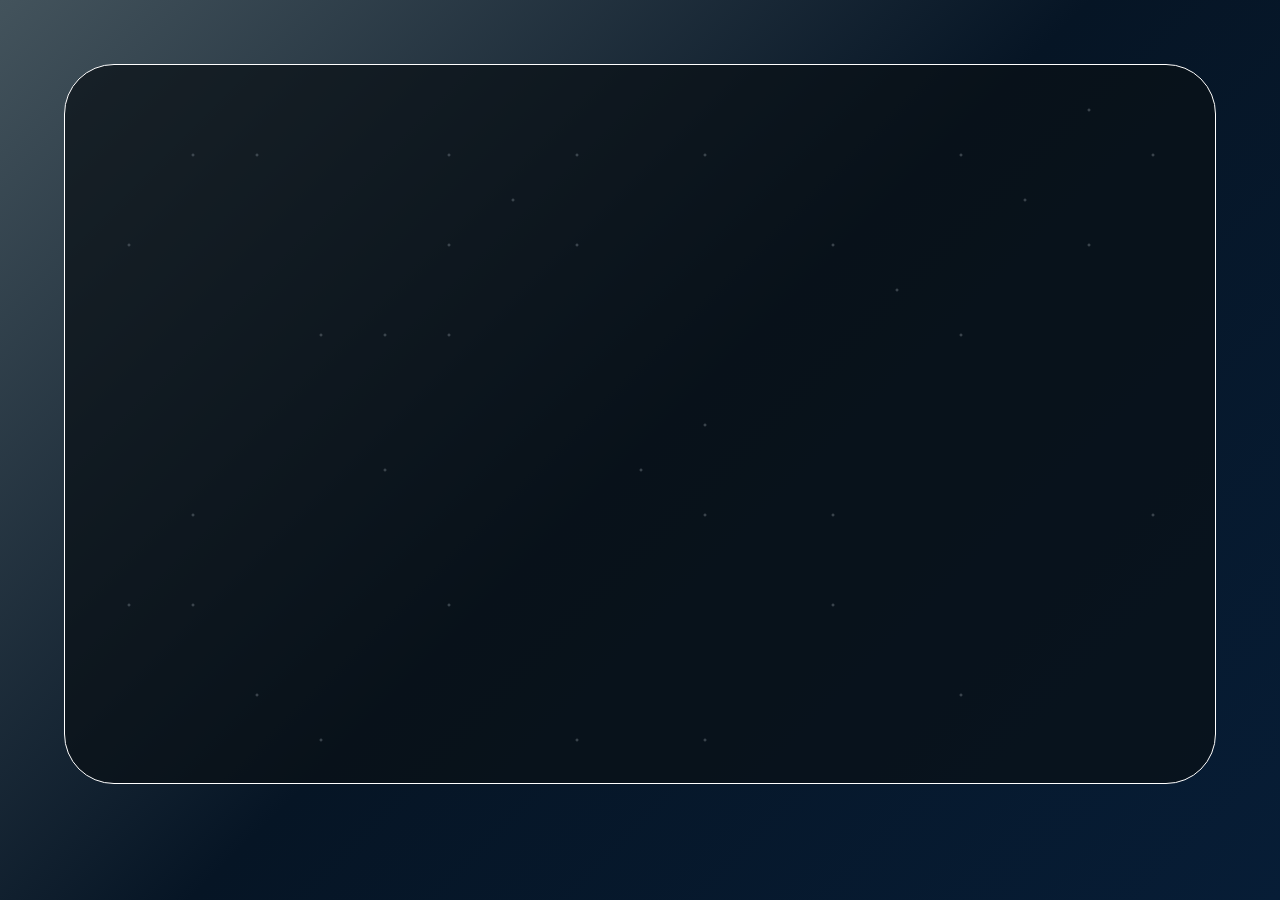
==== PáginaInicial/html/index.html @ c401e1fa "Update 1" ====
<!DOCTYPE html>
<html lang="en">
<head>
    <meta charset="UTF-8">
    <meta name="viewport" content="width=device-width, initial-scale=1.0">
    <title>Document</title>
    <link rel="stylesheet" href="../css/style.css" />
    <link rel="preconnect" href="https://fonts.googleapis.com">
    <link rel="preconnect" href="https://fonts.gstatic.com" crossorigin>
    <link href="https://fonts.googleapis.com/css2?family=Changa:wght@200..800&family=Exo+2:ital,wght@0,100..900;1,100..900&family=Honk&family=Rubik+Wet+Paint&family=Tiny5&display=swap" rel="stylesheet">
</head>
<body>
    <div class="fundoSite">
        <div class="telaPrincipal">
            
        </div>
    </div>
    <script src="../javascript/index.js"></script>
</body>
</html>
---- PáginaInicial/css/style.css ----
*{
    box-sizing: border-box;
    padding: 0px;
    margin: 0px;
    color: white;
    font-family: "Exo 2", sans-serif;
    font-optical-sizing: auto;
    font-weight: weight;
    font-style: normal;
}

.fundoSite{
    display: flex;
    background-color: #293338;
    background: linear-gradient(135deg, #43535c, #061525, #071d36);
    width: 100%;
    height: 100vh;
    justify-content: center;
    align-items: flex-start;
}

.telaPrincipal{
    display: flex;
    background-color: #0a1016b9;
    justify-content: center;
    align-items: flex-start;
    width: 90%;
    min-height: 80vh;
    margin-top: 5%;
    border-radius: 50px;
    border: 1px solid rgb(255, 255, 255);
    background-image: 
        radial-gradient(2px 2px at 10vw 10vh, rgb(255, 255, 255), transparent),
        radial-gradient(2px 2px at 20vw 30vh, rgba(255, 255, 255), transparent),
        radial-gradient(2px 2px at 30vw 60vh, rgba(255, 255, 255), transparent),
        radial-gradient(2px 2px at 50vw 50vh, rgba(255, 255, 255), transparent),
        radial-gradient(2px 2px at 80vw 20vh, rgba(255, 255, 255), transparent),
        radial-gradient(2px 2px at 90vw 40vh, rgba(255, 255, 255), transparent),
        radial-gradient(2px 2px at 15vw 70vh, rgba(255, 255, 255), transparent),
        radial-gradient(2px 2px at 40vw 10vh, rgba(255, 255, 255), transparent),
        radial-gradient(2px 2px at 70vw 30vh, rgba(255, 255, 255), transparent),
        radial-gradient(2px 2px at 25vw 80vh, rgba(255, 255, 255), transparent),
        radial-gradient(2px 2px at 5vw 90vh, rgba(255, 255, 255), transparent),
        radial-gradient(2px 2px at 10vw 50vh, rgba(255, 255, 255), transparent),
        radial-gradient(2px 2px at 30vw 30vh, rgba(255, 255, 255), transparent),
        radial-gradient(2px 2px at 60vw 60vh, rgba(255, 255, 255), transparent),
        radial-gradient(2px 2px at 75vw 15vh, rgba(255, 255, 255), transparent),
        radial-gradient(2px 2px at 90vw 90vh, rgba(255, 255, 255), transparent),
        radial-gradient(2px 2px at 45vw 45vh, rgba(255, 255, 255), transparent),
        radial-gradient(2px 2px at 60vw 20vh, rgba(255, 255, 255), transparent),
        radial-gradient(2px 2px at 5vw 60vh, rgba(255, 255, 255), transparent),
        radial-gradient(2px 2px at 55vw 90vh, rgba(255, 255, 255), transparent),
        radial-gradient(2px 2px at 70vw 70vh, rgba(255, 255, 255), transparent),
        radial-gradient(2px 2px at 85vw 50vh, rgba(255, 255, 255), transparent),
        radial-gradient(2px 2px at 40vw 75vh, rgba(255, 255, 255), transparent),
        radial-gradient(2px 2px at 50vw 10vh, rgba(255, 255, 255), transparent),
        radial-gradient(2px 2px at 20vw 90vh, rgba(255, 255, 255), transparent),
        radial-gradient(2px 2px at 80vw 5vh, rgba(255, 255, 255), transparent),
        radial-gradient(2px 2px at 60vw 85vh, rgba(255, 255, 255), transparent),
        radial-gradient(2px 2px at 10vw 60vh, rgba(255, 255, 255), transparent),
        radial-gradient(2px 2px at 90vw 15vh, rgba(255, 255, 255), transparent),
        radial-gradient(2px 2px at 30vw 10vh, rgba(255, 255, 255), transparent),
        radial-gradient(2px 2px at 40vw 20vh, rgba(255, 255, 255), transparent),
        radial-gradient(2px 2px at 50vw 40vh, rgba(255, 255, 255), transparent),
        radial-gradient(2px 2px at 70vw 10vh, rgba(255, 255, 255), transparent),
        radial-gradient(2px 2px at 20vw 75vh, rgba(255, 255, 255), transparent),
        radial-gradient(2px 2px at 5vw 20vh, rgba(255, 255, 255), transparent),
        radial-gradient(2px 2px at 95vw 60vh, rgba(255, 255, 255), transparent),
        radial-gradient(2px 2px at 60vw 50vh, rgba(255, 255, 255), transparent),
        radial-gradient(2px 2px at 15vw 10vh, rgba(255, 255, 255), transparent),
        radial-gradient(2px 2px at 25vw 30vh, rgba(255, 255, 255), transparent),
        radial-gradient(2px 2px at 45vw 90vh, rgba(255, 255, 255), transparent),
        radial-gradient(2px 2px at 30vw 20vh, rgba(255, 255, 255), transparent),
        radial-gradient(2px 2px at 70vw 90vh, rgba(255, 255, 255), transparent),
        radial-gradient(2px 2px at 50vw 75vh, rgba(255, 255, 255), transparent),
        radial-gradient(2px 2px at 85vw 10vh, rgba(255, 255, 255), transparent),
        radial-gradient(2px 2px at 25vw 45vh, rgba(255, 255, 255), transparent),
        radial-gradient(2px 2px at 65vw 25vh, rgba(255, 255, 255), transparent),
        radial-gradient(2px 2px at 35vw 15vh, rgba(255, 255, 255), transparent);
    background-size: 100vw 100vh;
    background-repeat: no-repeat;
    background-blend-mode: overlay;
}

.telaPrincipal::before {
    content: "";
    position: absolute;
    top: 0;
    left: 0;
    width: 100%;
    height: 100%;
    background-color: rgba(0, 0, 0, 0.4);
    z-index: -1;
}
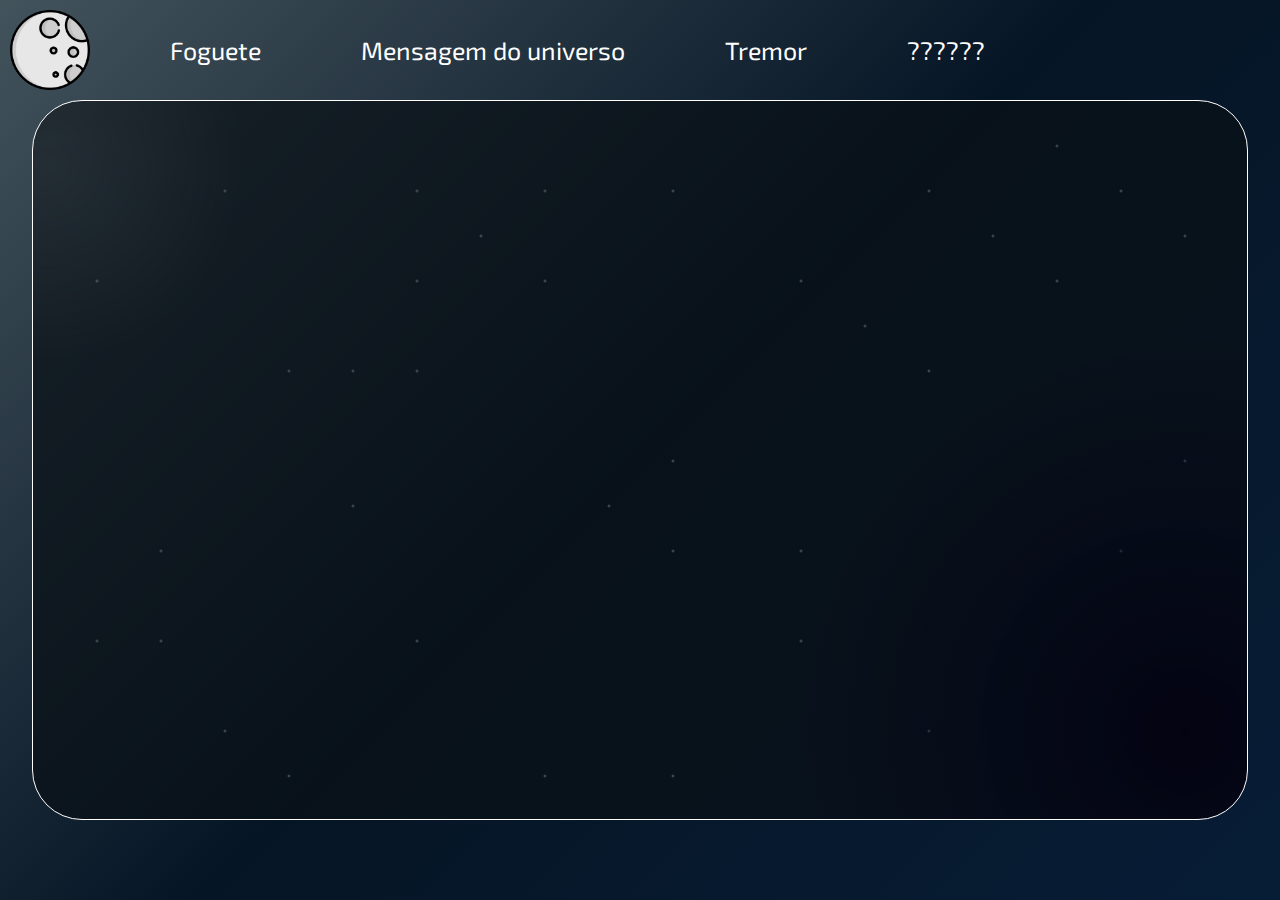
==== commit 2c1e397c: "Update 2" ====
--- a/PáginaInicial/html/index.html
+++ b/PáginaInicial/html/index.html
@@ -11,11 +11,20 @@
 </head>
 <body>
     <div class="fundoSite">
+        <div class="header">
+            <img class="logo" src="/PáginaInicial/image/moon.png">
+            <div class="links">
+                <a>Foguete</a>
+                <a>Mensagem do universo</a>
+                <a>Tremor</a>
+                <a>??????</a>
+            </div>
+        </div>
         <div class="telaPrincipal">
             
         </div>
     </div>
-    <script src="../javascript/index.js"></script>
+    <script defer src="../javascript/index.js"></script>
 </body>
 </html>
 
--- a/PáginaInicial/css/style.css
+++ b/PáginaInicial/css/style.css
@@ -11,26 +11,63 @@
 
 .fundoSite{
     display: flex;
-    background-color: #293338;
     background: linear-gradient(135deg, #43535c, #061525, #071d36);
     width: 100%;
-    height: 100vh;
-    justify-content: center;
-    align-items: flex-start;
+    min-height: 100vh;
+    justify-content: flex-start;
+    align-items: center;
+    flex-direction: column;
+}
+
+.header{
+    background-color: rgba(3, 17, 20, 0);
+    width: 100%;
+    height: 100px;
+    display: flex;
+    flex-direction: row;
+    gap: 50px;
+}
+
+.logo{
+    width: 100px;
+    height: 100px;
+    padding: 10px;
+}
+
+.links{
+    display: flex;
+    flex-direction: row;
+    width: 100%;
+    align-items: center;
+    gap: 100px;
+    padding-inline: 20px;
+    
+}
+
+.links a{
+    font-size: 25px;
+}
+
+@keyframes tremer {
+    0% { transform: translate(0);}
+    25% { transform: translate(-6px, 0); }
+    50% { transform: translate(6px, 0); }
+    75% { transform: translate(-2px, 0); }
+    100% { transform: translate(0);}
 }
 
 .telaPrincipal{
     display: flex;
     background-color: #0a1016b9;
+    animation: tremer 0.2s ease-in-out infinite;
     justify-content: center;
     align-items: flex-start;
-    width: 90%;
+    width: 95%;
     min-height: 80vh;
-    margin-top: 5%;
     border-radius: 50px;
     border: 1px solid rgb(255, 255, 255);
     background-image: 
-        radial-gradient(2px 2px at 10vw 10vh, rgb(255, 255, 255), transparent),
+        radial-gradient(200px 200px at 1vw 7vh, rgba(255, 255, 255, 0.226), transparent),
         radial-gradient(2px 2px at 20vw 30vh, rgba(255, 255, 255), transparent),
         radial-gradient(2px 2px at 30vw 60vh, rgba(255, 255, 255), transparent),
         radial-gradient(2px 2px at 50vw 50vh, rgba(255, 255, 255), transparent),
@@ -76,7 +113,8 @@
         radial-gradient(2px 2px at 85vw 10vh, rgba(255, 255, 255), transparent),
         radial-gradient(2px 2px at 25vw 45vh, rgba(255, 255, 255), transparent),
         radial-gradient(2px 2px at 65vw 25vh, rgba(255, 255, 255), transparent),
-        radial-gradient(2px 2px at 35vw 15vh, rgba(255, 255, 255), transparent);
+        radial-gradient(2px 2px at 35vw 15vh, rgba(255, 255, 255), transparent),
+        radial-gradient(400px 400px at 90vw 70vh, rgba(10, 4, 44, 0.89), transparent);
     background-size: 100vw 100vh;
     background-repeat: no-repeat;
     background-blend-mode: overlay;
@@ -91,4 +129,5 @@
     height: 100%;
     background-color: rgba(0, 0, 0, 0.4);
     z-index: -1;
+    border-radius: 50px;
 }
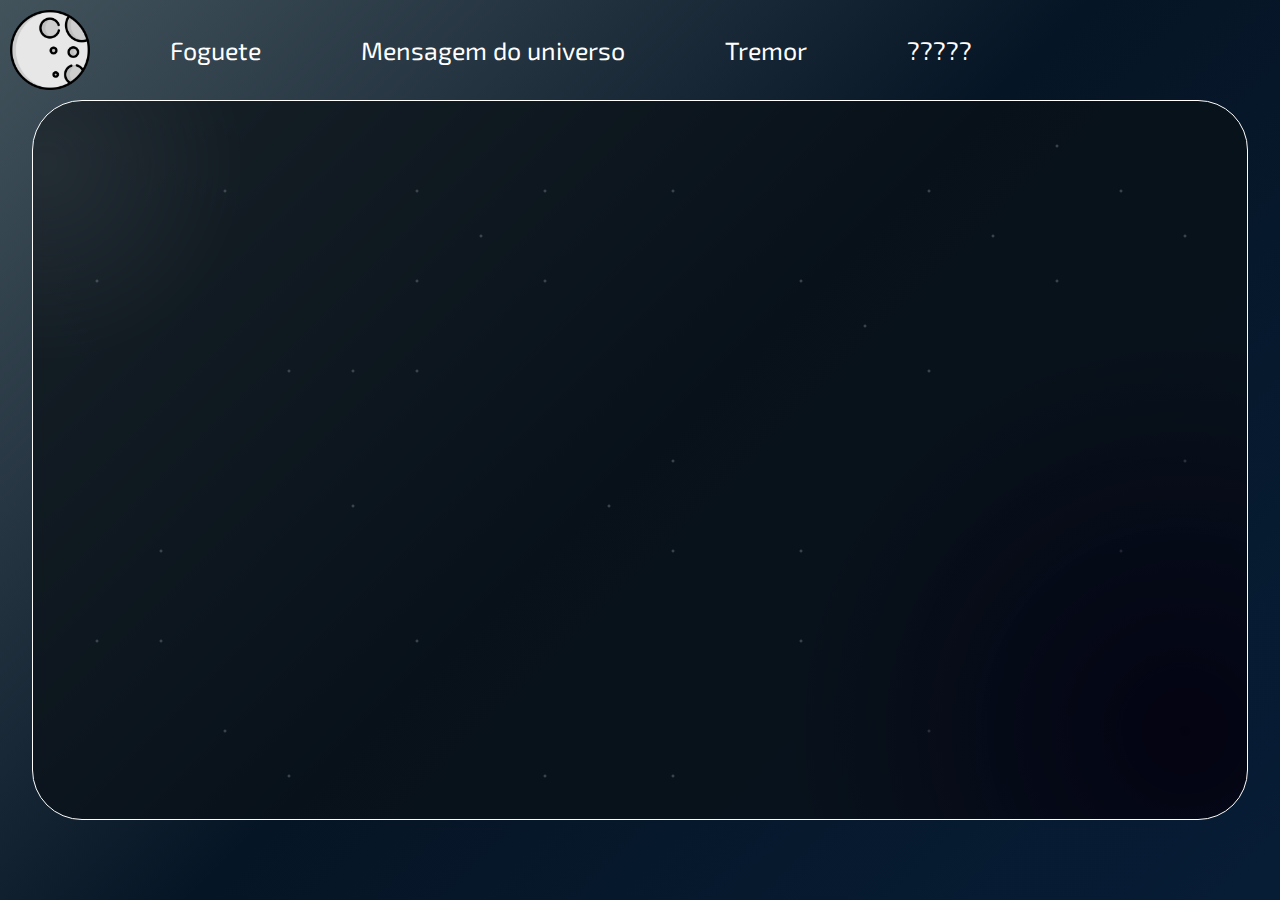
==== commit f7f6ba26: "Update 3" ====
--- a/PáginaInicial/html/index.html
+++ b/PáginaInicial/html/index.html
@@ -14,17 +14,21 @@
         <div class="header">
             <img class="logo" src="/PáginaInicial/image/moon.png">
             <div class="links">
-                <a>Foguete</a>
-                <a>Mensagem do universo</a>
-                <a>Tremor</a>
-                <a>??????</a>
+                <a id="tremor">Foguete</a>
+                <a id="mensagemLink">Mensagem do universo</a>
+                <a id="tremorLink">Tremor</a>
+                <a id="imagemLink">?????</a>
             </div>
         </div>
         <div class="telaPrincipal">
-            
+            <div id="mensagem" class="mensagem"></div>
+            <img id="imagem" class="imagem" style="display: none;" />
         </div>
     </div>
     <script defer src="../javascript/index.js"></script>
 </body>
 </html>
 
+
+
+
--- a/PáginaInicial/css/style.css
+++ b/PáginaInicial/css/style.css
@@ -41,11 +41,20 @@
     align-items: center;
     gap: 100px;
     padding-inline: 20px;
+    flex-wrap: wrap;
     
 }
 
 .links a{
     font-size: 25px;
+}
+
+.links a:hover{
+    cursor: pointer;
+}
+
+.tremor {
+    animation: tremer 0.2s ease-in-out infinite;
 }
 
 @keyframes tremer {
@@ -59,9 +68,8 @@
 .telaPrincipal{
     display: flex;
     background-color: #0a1016b9;
-    animation: tremer 0.2s ease-in-out infinite;
     justify-content: center;
-    align-items: flex-start;
+    align-items: center;
     width: 95%;
     min-height: 80vh;
     border-radius: 50px;
@@ -127,7 +135,29 @@
     left: 0;
     width: 100%;
     height: 100%;
-    background-color: rgba(0, 0, 0, 0.4);
+    background-color: rgba(0, 0, 0, 0);
     z-index: -1;
     border-radius: 50px;
 }
+
+.mensagem{
+    font-size: 35px;
+}
+
+@keyframes rodar {
+    0% { 
+        transform: rotate(0deg); 
+    }
+    100% { 
+        transform: rotate(360deg); 
+    }
+}
+
+.imagem {
+    max-width: 200px;
+}
+
+.imagem.rodar {
+    animation: rodar 1s ease-in-out forwards;
+}
+
